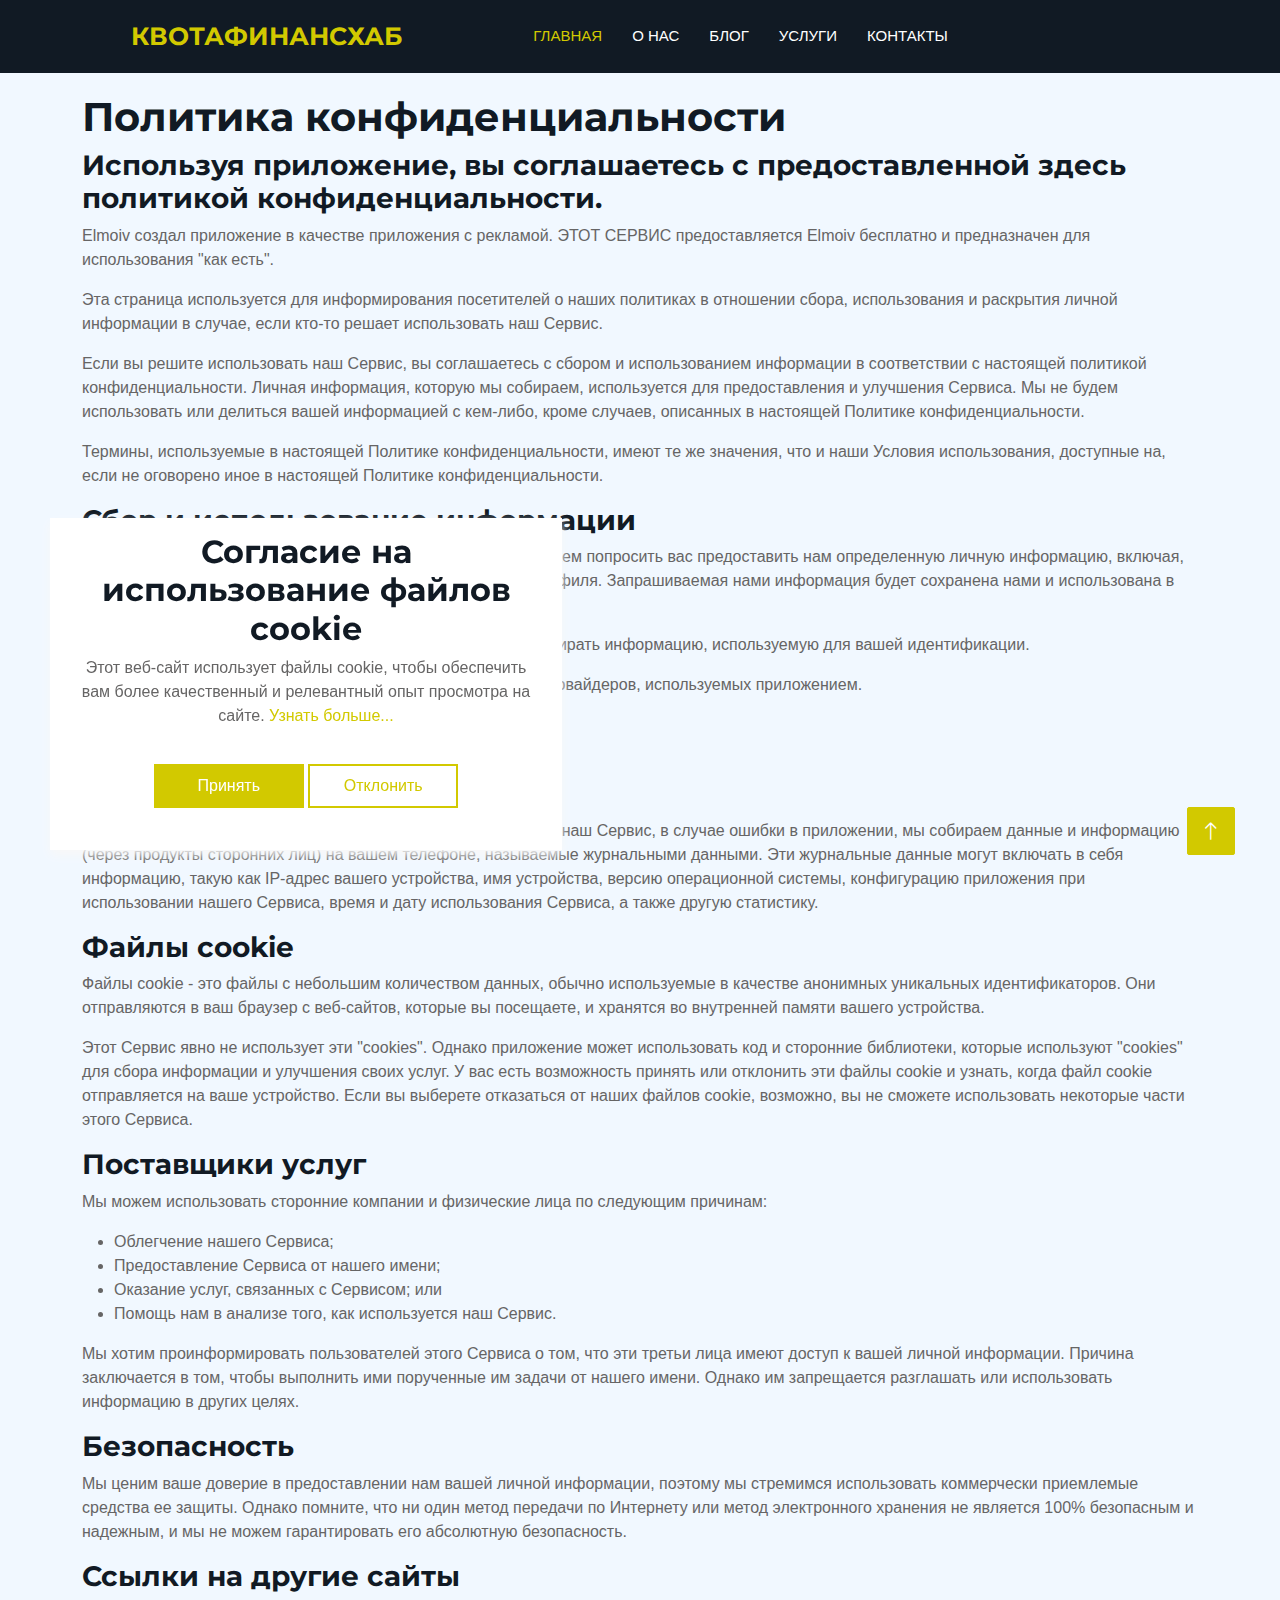
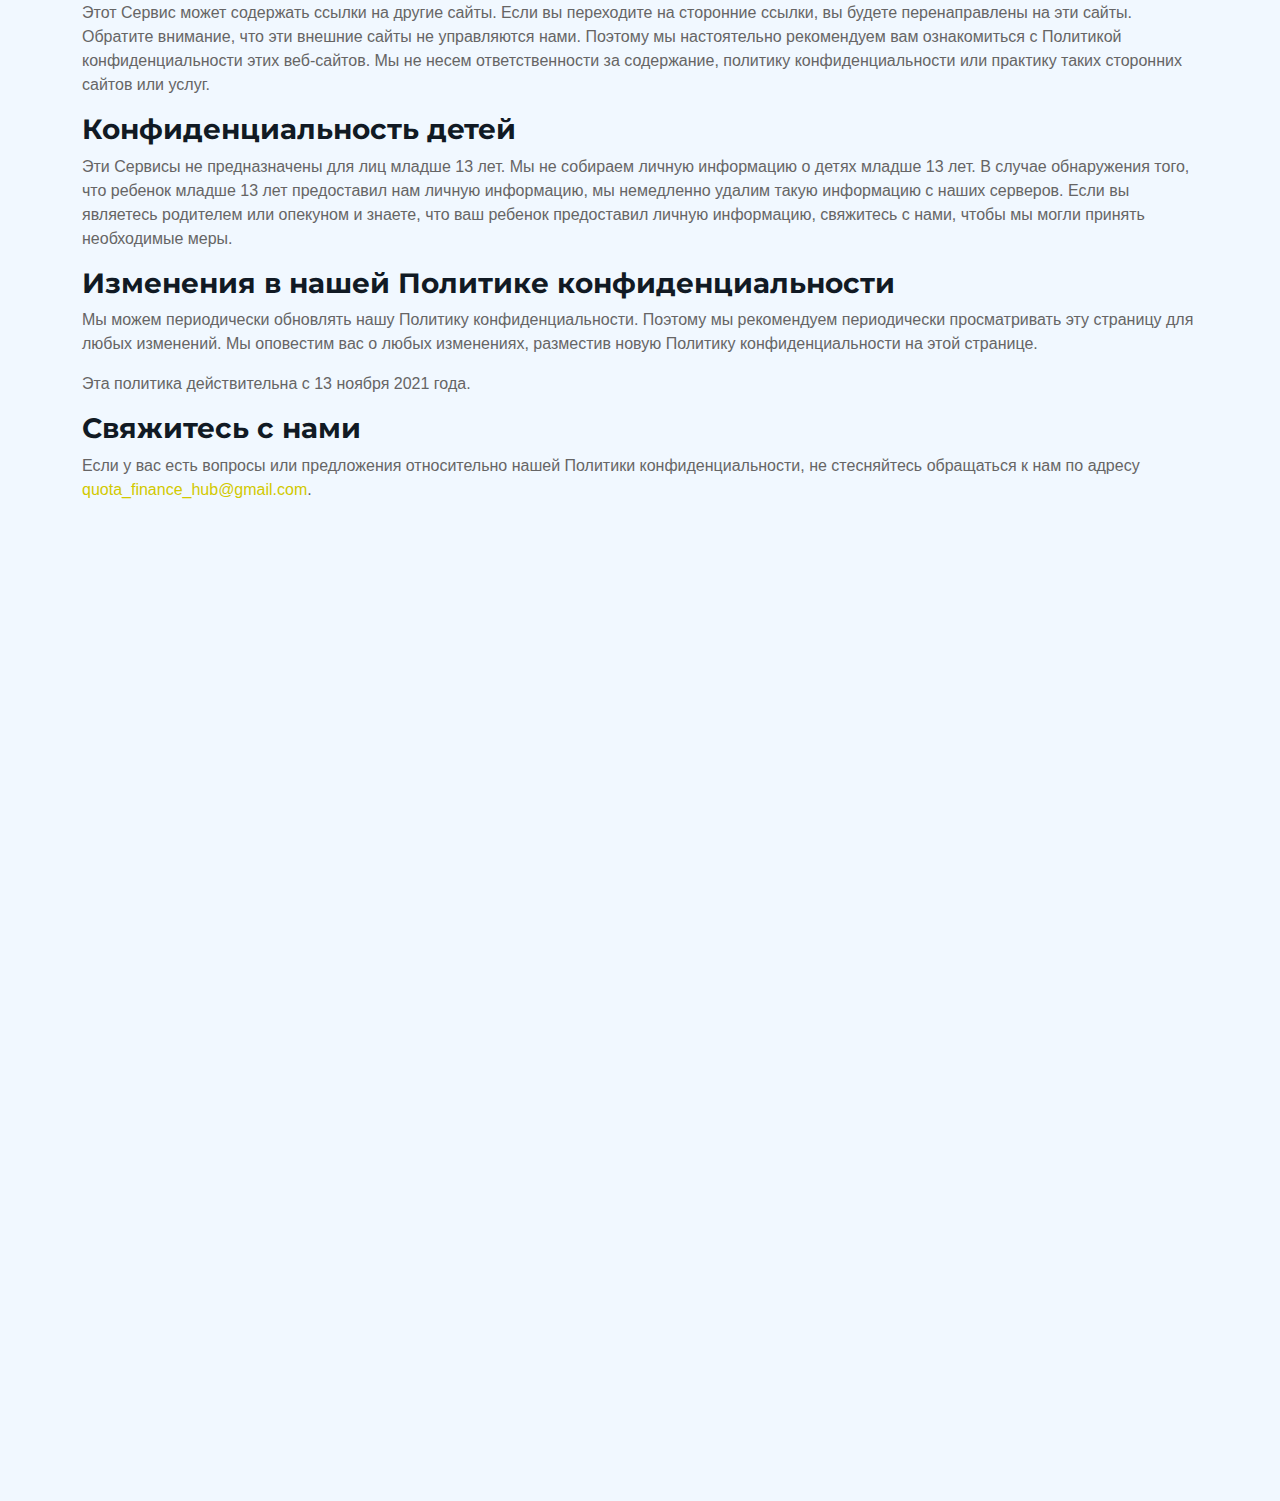
==== privacy-policy.html @ e957672d "WIP" ====
<!DOCTYPE html>
<html dir="auto" lang="en">
    <head>
        <meta charset="utf-8" />
        <title>КвотаФинансХаб</title>
        <meta content="width=device-width, initial-scale=1.0" name="viewport" />
        <meta content="" name="keywords" />
        <meta content="" name="description" />

        <!-- Favicon -->
        <link href="img/favicon.ico" rel="icon" />

        <!-- Google Web Fonts -->
        <link rel="preconnect" href="https://fonts.googleapis.com" />
        <link rel="preconnect" href="https://fonts.gstatic.com" crossorigin />
        <link
            href="https://fonts.googleapis.com/css2?family=Heebo:wght@400;500;600;700&family=Montserrat:wght@400;500;600;700&display=swap"
            rel="stylesheet"
        />

        <!-- Icon Font Stylesheet -->
        <link
            href="https://cdnjs.cloudflare.com/ajax/libs/font-awesome/5.10.0/css/all.min.css"
            rel="stylesheet"
        />
        <link
            href="https://cdn.jsdelivr.net/npm/bootstrap-icons@1.4.1/font/bootstrap-icons.css"
            rel="stylesheet"
        />

        <!-- Libraries Stylesheet -->
        <link href="lib/animate/animate.min.css" rel="stylesheet" />
        <link
            href="lib/owlcarousel/assets/owl.carousel.min.css"
            rel="stylesheet"
        />
        <link
            href="lib/tempusdominus/css/tempusdominus-bootstrap-4.min.css"
            rel="stylesheet"
        />

        <!-- Customized Bootstrap Stylesheet -->
        <link href="css/bootstrap.min.css" rel="stylesheet" />

        <!-- Template Stylesheet -->
        <link href="css/style.css" rel="stylesheet" />
    </head>

    <body>
        <!-- Spinner Start -->
        <div
            id="spinner"
            class="show bg-white position-fixed translate-middle w-100 vh-100 top-50 start-50 d-flex align-items-center justify-content-center"
        >
            <div
                class="spinner-border text-primary"
                style="width: 3rem; height: 3rem"
                role="status"
            >
                <span class="sr-only">Loading...</span>
            </div>
        </div>
        <!-- Spinner End -->

        <!-- Header Start -->
        <div class="container-fluid bg-dark px-0">
            <div class="row gx-0">
                <div class="col-lg-5 bg-dark d-none d-lg-block">
                    <a
                        href="index.html"
                        class="navbar-brand w-100 h-100 m-0 p-0 d-flex align-items-center justify-content-center"
                    >
                        <h1
                            style="font-size: 25px"
                            class="m-0 text-primary text-uppercase"
                        >
                            КвотаФинансХаб
                        </h1>
                    </a>
                </div>
                <div class="col-lg-7">
                    <nav
                        class="navbar navbar-expand-lg bg-dark navbar-dark p-3 p-lg-0"
                    >
                        <a
                            href="index.html"
                            class="navbar-brand d-block d-lg-none"
                        >
                            <h1 class="m-0 text-primary text-uppercase">
                                КвотаФинансХаб
                            </h1>
                        </a>
                        <button
                            type="button"
                            class="navbar-toggler"
                            data-bs-toggle="collapse"
                            data-bs-target="#navbarCollapse"
                        >
                            <span class="navbar-toggler-icon"></span>
                        </button>
                        <div
                            class="collapse navbar-collapse justify-content-between"
                            id="navbarCollapse"
                        >
                            <div class="navbar-nav mr-auto py-0">
                                <a
                                    href="index.html"
                                    class="nav-item nav-link active"
                                    >Главная</a
                                >
                                <a
                                    href="index.html#about"
                                    class="nav-item nav-link"
                                    >О Нас</a
                                >
                                <a
                                    href="index.html#blog"
                                    class="nav-item nav-link"
                                    >Блог</a
                                >
                                <a
                                    href="index.html#service"
                                    class="nav-item nav-link"
                                    >Услуги</a
                                >
                                <a
                                    href="index.html#contact"
                                    class="nav-item nav-link"
                                    >Контакты</a
                                >
                            </div>
                        </div>
                    </nav>
                </div>
            </div>
        </div>
        <!-- Header End -->

        <main>
            <article
                style="margin-bottom: 120px"
                class="container additional-wrapper"
            >
                <div class="page__content" style="padding: 20px 0px">
                    <h1 style="text-align: left" class="page__title">
                        Политика конфиденциальности
                    </h1>
                    <h3
                        id="by-using-the-redvid-app-you-agree-to-the-privacy-policy-given-here"
                    >
                        Используя приложение, вы соглашаетесь с предоставленной
                        здесь политикой конфиденциальности.
                    </h3>
                    <p>
                        Elmoiv создал приложение в качестве приложения с
                        рекламой. ЭТОТ СЕРВИС предоставляется Elmoiv бесплатно и
                        предназначен для использования "как есть".
                    </p>
                    <p>
                        Эта страница используется для информирования посетителей
                        о наших политиках в отношении сбора, использования и
                        раскрытия личной информации в случае, если кто-то решает
                        использовать наш Сервис.
                    </p>
                    <p>
                        Если вы решите использовать наш Сервис, вы соглашаетесь
                        с сбором и использованием информации в соответствии с
                        настоящей политикой конфиденциальности. Личная
                        информация, которую мы собираем, используется для
                        предоставления и улучшения Сервиса. Мы не будем
                        использовать или делиться вашей информацией с кем-либо,
                        кроме случаев, описанных в настоящей Политике
                        конфиденциальности.
                    </p>
                    <p>
                        Термины, используемые в настоящей Политике
                        конфиденциальности, имеют те же значения, что и наши
                        Условия использования, доступные на, если не оговорено
                        иное в настоящей Политике конфиденциальности.
                    </p>
                    <h3
                        style="text-align: left"
                        id="information-collection-and-use"
                    >
                        Сбор и использование информации
                    </h3>
                    <p>
                        Для лучшего опыта при использовании нашего Сервиса мы
                        можем попросить вас предоставить нам определенную личную
                        информацию, включая, но не ограничиваясь, имя,
                        электронную почту, фотографию профиля. Запрашиваемая
                        нами информация будет сохранена нами и использована в
                        соответствии с настоящей политикой конфиденциальности.
                    </p>
                    <p>
                        Приложение использует сторонние сервисы, которые могут
                        собирать информацию, используемую для вашей
                        идентификации.
                    </p>
                    <p>
                        Ссылки на политику конфиденциальности сторонних
                        сервис-провайдеров, используемых приложением.
                    </p>
                    <ul>
                        <li>
                            <a href="https://www.google.com/policies/privacy/"
                                >Службы Google Play</a
                            >
                        </li>
                        <li>
                            <a
                                href="https://support.google.com/admob/answer/6128543?hl=en"
                                >AdMob</a
                            >
                        </li>
                    </ul>
                    <h3 style="text-align: left" id="log-data">
                        Журнальные данные
                    </h3>
                    <p>
                        Мы хотим сообщить вам, что каждый раз, когда вы
                        используете наш Сервис, в случае ошибки в приложении, мы
                        собираем данные и информацию (через продукты сторонних
                        лиц) на вашем телефоне, называемые журнальными данными.
                        Эти журнальные данные могут включать в себя информацию,
                        такую как IP-адрес вашего устройства, имя устройства,
                        версию операционной системы, конфигурацию приложения при
                        использовании нашего Сервиса, время и дату использования
                        Сервиса, а также другую статистику.
                    </p>
                    <h3 style="text-align: left" id="cookies">Файлы cookie</h3>
                    <p>
                        Файлы cookie - это файлы с небольшим количеством данных,
                        обычно используемые в качестве анонимных уникальных
                        идентификаторов. Они отправляются в ваш браузер с
                        веб-сайтов, которые вы посещаете, и хранятся во
                        внутренней памяти вашего устройства.
                    </p>
                    <p>
                        Этот Сервис явно не использует эти "cookies". Однако
                        приложение может использовать код и сторонние
                        библиотеки, которые используют "cookies" для сбора
                        информации и улучшения своих услуг. У вас есть
                        возможность принять или отклонить эти файлы cookie и
                        узнать, когда файл cookie отправляется на ваше
                        устройство. Если вы выберете отказаться от наших файлов
                        cookie, возможно, вы не сможете использовать некоторые
                        части этого Сервиса.
                    </p>
                    <h3 style="text-align: left" id="service-providers">
                        Поставщики услуг
                    </h3>
                    <p>
                        Мы можем использовать сторонние компании и физические
                        лица по следующим причинам:
                    </p>
                    <ul>
                        <li>Облегчение нашего Сервиса;</li>
                        <li>Предоставление Сервиса от нашего имени;</li>
                        <li>Оказание услуг, связанных с Сервисом; или</li>
                        <li>
                            Помощь нам в анализе того, как используется наш
                            Сервис.
                        </li>
                    </ul>
                    <p>
                        Мы хотим проинформировать пользователей этого Сервиса о
                        том, что эти третьи лица имеют доступ к вашей личной
                        информации. Причина заключается в том, чтобы выполнить
                        ими порученные им задачи от нашего имени. Однако им
                        запрещается разглашать или использовать информацию в
                        других целях.
                    </p>
                    <h3 style="text-align: left" id="security">Безопасность</h3>
                    <p>
                        Мы ценим ваше доверие в предоставлении нам вашей личной
                        информации, поэтому мы стремимся использовать
                        коммерчески приемлемые средства ее защиты. Однако
                        помните, что ни один метод передачи по Интернету или
                        метод электронного хранения не является 100% безопасным
                        и надежным, и мы не можем гарантировать его абсолютную
                        безопасность.
                    </p>
                    <h3 style="text-align: left" id="links-to-other-sites">
                        Ссылки на другие сайты
                    </h3>
                    <p>
                        Этот Сервис может содержать ссылки на другие сайты. Если
                        вы переходите на сторонние ссылки, вы будете
                        перенаправлены на эти сайты. Обратите внимание, что эти
                        внешние сайты не управляются нами. Поэтому мы
                        настоятельно рекомендуем вам ознакомиться с Политикой
                        конфиденциальности этих веб-сайтов. Мы не несем
                        ответственности за содержание, политику
                        конфиденциальности или практику таких сторонних сайтов
                        или услуг.
                    </p>
                    <h3 style="text-align: left" id="childrens-privacy">
                        Конфиденциальность детей
                    </h3>
                    <p>
                        Эти Сервисы не предназначены для лиц младше 13 лет. Мы
                        не собираем личную информацию о детях младше 13 лет. В
                        случае обнаружения того, что ребенок младше 13 лет
                        предоставил нам личную информацию, мы немедленно удалим
                        такую информацию с наших серверов. Если вы являетесь
                        родителем или опекуном и знаете, что ваш ребенок
                        предоставил личную информацию, свяжитесь с нами, чтобы
                        мы могли принять необходимые меры.
                    </p>
                    <h3
                        style="text-align: left"
                        id="changes-to-this-privacy-policy"
                    >
                        Изменения в нашей Политике конфиденциальности
                    </h3>
                    <p>
                        Мы можем периодически обновлять нашу Политику
                        конфиденциальности. Поэтому мы рекомендуем периодически
                        просматривать эту страницу для любых изменений. Мы
                        оповестим вас о любых изменениях, разместив новую
                        Политику конфиденциальности на этой странице.
                    </p>
                    <p>Эта политика действительна с 13 ноября 2021 года.</p>
                    <h3 style="text-align: left" id="contact-us">
                        Свяжитесь с нами
                    </h3>
                    <p>
                        Если у вас есть вопросы или предложения относительно
                        нашей Политики конфиденциальности, не стесняйтесь
                        обращаться к нам по адресу
                        <a href="mailto:quota_finance_hub@gmail.com"
                            >quota_finance_hub@gmail.com</a
                        >.
                    </p>
                </div>
            </article>
        </main>
        <!-- Footer Start -->
        <div
            class="container-fluid bg-dark text-light footer wow fadeIn"
            data-wow-delay="0.1s"
        >
            <div class="container pb-5">
                <div class="row g-5">
                    <div class="col-md-12 col-lg-12">
                        <h2 style="color: #d2c900" class="text-center mb-1">
                            КвотаФинансХаб
                        </h2>
                        <p class="mb-4 text-center">
                            Если у вас есть вопросы, предложения или вам
                            требуется дополнительная информация о наших услугах
                            в сфере финансовых услуг, не стесняйтесь обращаться
                            к нам.
                        </p>
                        <form>
                            <div class="row g-3">
                                <div class="col-md-6 col-lg-8 col-sm-12">
                                    <div class="form-floating">
                                        <input
                                            type="email"
                                            class="form-control"
                                            id="email"
                                            placeholder="Your Email"
                                            style="color: black"
                                        />
                                        <label for="email">Ваш Email</label>
                                        <div
                                            id="result"
                                            style="color: red"
                                        ></div>
                                    </div>
                                </div>
                                <div class="col-lg-4 col-md-6 col-sm-12">
                                    <button
                                        style="border: 2px solid #d2c900"
                                        id="submit"
                                        onclick="sendForm()"
                                        class="btn btn-primary w-100 py-3"
                                        type="submit"
                                    >
                                        Отправить электронную почту
                                    </button>
                                </div>
                            </div>
                        </form>
                    </div>
                    <div class="col-md-4 col-lg-3">
                        <div class="bg-primary rounded p-4">
                            <h3>О нас</h3>
                            <p class="text-white mb-0">
                                Надежный партнер в финансовом консультировании.
                                Ваши успехи - наша цель.
                            </p>
                        </div>
                    </div>
                    <div class="col-md-4 col-lg-3">
                        <h6
                            class="section-title text-start text-primary text-uppercase mb-4"
                        >
                            Контакты
                        </h6>
                        <p class="mb-2">
                            <i class="fa fa-map-marker-alt me-3"></i>815 55
                            Gresham St, London EC2V 7EL, UK
                        </p>
                        <p class="mb-2">
                            <i class="fa fa-phone-alt me-3"></i>+442039382000
                        </p>
                        <p class="mb-2">
                            <i class="fa fa-phone-alt me-3"></i>+442071314021
                        </p>
                        <p class="mb-2">
                            <i class="fa fa-envelope me-3"></i
                            >quota_finance_hub@gmail.com
                        </p>
                    </div>
                    <div class="col-md-4 col-lg-3">
                        <div class="row gy-5 g-4">
                            <div class="col-md-6">
                                <h6
                                    class="section-title text-start text-primary text-uppercase mb-4"
                                >
                                    Компания
                                </h6>
                                <a class="btn btn-link" href="index.html"
                                    >Главная</a
                                >
                                <a class="btn btn-link" href="#contact"
                                    >Свяжитесь с нами</a
                                >

                                <a class="btn btn-link" href="terms-of-use.html"
                                    >Условия и положения</a
                                >
                            </div>
                        </div>
                    </div>
                    <div class="col-md-4 col-lg-3">
                        <div class="row gy-5 g-4">
                            <div class="col-md-6">
                                <h6
                                    class="section-title text-start text-primary text-uppercase mb-4"
                                >
                                    График
                                </h6>
                                <p>Понедельник - Субота:</p>
                                <span>Открыто с 9:00 до 20:00</span>
                            </div>
                        </div>
                    </div>
                    <hr />
                    <div class="col-lg-12 col-md-12 text-center">
                        Инвестирование в финансовые рынки, включая криптовалюты,
                        трейдинг и другие инвестиционные инструменты, всегда
                        сопряжено с определёнными рисками. Понимание этих рисков
                        является ключевым моментом для успешного управления
                        вашими финансами и минимизации потенциальных потерь. На
                        финансовых рынках часто происходят значительные
                        колебания цен, что может привести к непредсказуемым
                        изменениям в стоимости ваших инвестиций. Криптовалюты
                        особенно подвержены высоким уровням волатильности, что
                        может как увеличить, так и уменьшить ваши доходы за
                        короткий период времени. Трейдинг также несёт в себе
                        риски, связанные с быстрыми изменениями на рынках и
                        потенциальными техническими сбоями. Неправильное
                        управление рисками может привести к значительным
                        потерям. Поэтому важно не только иметь чёткую стратегию,
                        но и быть готовым к различным сценариям развития
                        событий.
                    </div>
                </div>
            </div>
        </div>
        <!-- Footer End -->

        <!-- Cookie banner -->
        <div class="cookie-wrapper show">
            <div>
                <i class="bx bx-cookie"></i>
                <h2 style="text-align: center">
                    Согласие на использование файлов cookie
                </h2>
            </div>
            <div class="data">
                <p>
                    Этот веб-сайт использует файлы cookie, чтобы обеспечить вам
                    более качественный и релевантный опыт просмотра на сайте.
                    <a href="#">Узнать больше...</a>
                </p>
            </div>

            <div class="buttons">
                <button class="cookie-button" id="acceptBtn">Принять</button>
                <button class="cookie-button" id="declineBtn">Отклонить</button>
            </div>
        </div>
        <!-- End Cookie banner -->

        <!-- Back to Top -->
        <a href="#" class="btn btn-lg btn-primary btn-lg-square back-to-top"
            ><i class="bi bi-arrow-up"></i
        ></a>

        <!-- JavaScript Libraries -->
        <script src="https://code.jquery.com/jquery-3.4.1.min.js"></script>
        <script src="https://cdn.jsdelivr.net/npm/bootstrap@5.0.0/dist/js/bootstrap.bundle.min.js"></script>
        <script src="lib/wow/wow.min.js"></script>
        <script src="lib/easing/easing.min.js"></script>
        <script src="lib/waypoints/waypoints.min.js"></script>
        <script src="lib/counterup/counterup.min.js"></script>
        <script src="lib/owlcarousel/owl.carousel.min.js"></script>
        <script src="lib/tempusdominus/js/moment.min.js"></script>
        <script src="lib/tempusdominus/js/moment-timezone.min.js"></script>
        <script src="lib/tempusdominus/js/tempusdominus-bootstrap-4.min.js"></script>

        <!-- Template Javascript -->
        <script src="js/main.js"></script>
        <script src="js/cookiebanner.js"></script>
        <script src="js/contact-form.js"></script>
    </body>
</html>
---- css/style.css ----
/********** Template CSS **********/
:root {
    --primary: #d2c900;
    --light: #f1f8ff;
    --dark: #111a24;
}

.fw-medium {
    font-weight: 500 !important;
}

.fw-semi-bold {
    font-weight: 600 !important;
}

.back-to-top {
    position: fixed;
    display: none;
    right: 45px;
    bottom: 45px;
    z-index: 99;
}

/*** Spinner ***/
#spinner {
    opacity: 0;
    visibility: hidden;
    transition: opacity 0.5s ease-out, visibility 0s linear 0.5s;
    z-index: 99999;
}

#spinner.show {
    transition: opacity 0.5s ease-out, visibility 0s linear 0s;
    visibility: visible;
    opacity: 1;
}

/*** Button ***/
.btn {
    font-weight: 500;
    text-transform: uppercase;
    transition: 0.5s;
}

.btn.btn-primary,
.btn.btn-secondary {
    color: #ffffff;
}

.btn-square {
    width: 38px;
    height: 38px;
}

.btn-sm-square {
    width: 32px;
    height: 32px;
}

.btn-lg-square {
    width: 48px;
    height: 48px;
}

.btn-square,
.btn-sm-square,
.btn-lg-square {
    padding: 0;
    display: flex;
    align-items: center;
    justify-content: center;
    font-weight: normal;
    border-radius: 2px;
}

/*** Navbar ***/
.navbar-dark .navbar-nav .nav-link {
    margin-right: 30px;
    padding: 25px 0;
    color: #ffffff;
    font-size: 15px;
    text-transform: uppercase;
    outline: none;
}

.navbar-dark .navbar-nav .nav-link:hover,
.navbar-dark .navbar-nav .nav-link.active {
    color: var(--primary);
}

@media (max-width: 991.98px) {
    .navbar-dark .navbar-nav .nav-link {
        margin-right: 0;
        padding: 10px 0;
    }
}

/*** Header ***/
.carousel-caption {
    top: 0;
    left: 0;
    right: 0;
    bottom: 0;
    background: rgba(15, 23, 43, 0.7);
    z-index: 1;
}

.carousel-control-prev,
.carousel-control-next {
    width: 10%;
}

.carousel-control-prev-icon,
.carousel-control-next-icon {
    width: 3rem;
    height: 3rem;
}

@media (max-width: 768px) {
    #header-carousel .carousel-item {
        position: relative;
        min-height: 450px;
    }

    #header-carousel .carousel-item img {
        position: absolute;
        width: 100%;
        height: 100%;
        object-fit: cover;
    }
}

.page-header {
    background-position: center center;
    background-repeat: no-repeat;
    background-size: cover;
}

.page-header-inner {
    background: rgba(15, 23, 43, 0.7);
}

.breadcrumb-item + .breadcrumb-item::before {
    color: var(--light);
}

.booking {
    position: relative;
    margin-top: -100px !important;
    z-index: 1;
}

/*** Section Title ***/
.section-title {
    position: relative;
    display: inline-block;
}

.section-title::before {
    position: absolute;
    content: '';
    width: 45px;
    height: 2px;
    top: 50%;
    left: -55px;
    margin-top: -1px;
    background: var(--primary);
}

.section-title::after {
    position: absolute;
    content: '';
    width: 45px;
    height: 2px;
    top: 50%;
    right: -55px;
    margin-top: -1px;
    background: var(--primary);
}

.section-title.text-start::before,
.section-title.text-end::after {
    display: none;
}

/*** Service ***/
.service-item {
    height: 420px;
    padding: 30px;
    display: flex;
    flex-direction: column;
    justify-content: center;
    text-align: center;
    background: #ffffff;
    box-shadow: 0 0 45px rgba(0, 0, 0, 0.08);
    transition: 0.5s;
}

.service-item:hover {
    background: var(--primary);
}

.service-item .service-icon {
    margin: 0 auto 30px auto;
    width: 65px;
    height: 65px;
    transition: 0.5s;
}

.service-item i,
.service-item h5,
.service-item p {
    transition: 0.5s;
}

.service-item:hover i,
.service-item:hover h5,
.service-item:hover p {
    color: #ffffff !important;
}

/*** Youtube Video ***/
.video {
    position: relative;
    height: 100%;
    min-height: 500px;
    background: linear-gradient(rgba(15, 23, 43, 0.1), rgba(15, 23, 43, 0.1)),
        url(../img/video.jpg);
    background-position: center center;
    background-repeat: no-repeat;
    background-size: cover;
}

.video .btn-play img {
    position: relative;
    z-index: 3;
    max-width: 100%;
    width: auto;
    height: auto;
}

.video .btn-play span {
    display: block;
    position: relative;
    z-index: 3;
    width: 0;
    height: 0;
    border-left: 32px solid var(--dark);
    border-top: 22px solid transparent;
    border-bottom: 22px solid transparent;
}

@keyframes pulse-border {
    0% {
        transform: translateX(-50%) translateY(-50%) translateZ(0) scale(1);
        opacity: 1;
    }

    100% {
        transform: translateX(-50%) translateY(-50%) translateZ(0) scale(1.5);
        opacity: 0;
    }
}

#videoModal {
    z-index: 99999;
}

#videoModal .modal-dialog {
    position: relative;
    max-width: 800px;
    margin: 60px auto 0 auto;
}

#videoModal .modal-body {
    position: relative;
    padding: 0px;
}

#videoModal .close {
    position: absolute;
    width: 30px;
    height: 30px;
    right: 0px;
    top: -30px;
    z-index: 999;
    font-size: 30px;
    font-weight: normal;
    color: #ffffff;
    background: #000000;
    opacity: 1;
}

/*** Testimonial ***/
.testimonial {
    background: linear-gradient(rgba(15, 23, 43, 0.7), rgba(15, 23, 43, 0.7)),
        url(../img/carousel-2.jpg);
    background-position: center center;
    background-repeat: no-repeat;
    background-size: cover;
}

.testimonial-carousel {
    padding-left: 65px;
    padding-right: 65px;
}

.testimonial-carousel .testimonial-item {
    padding: 30px;
}

.testimonial-item img {
    object-fit: cover;
}

.testimonial-carousel .owl-nav {
    position: absolute;
    width: 100%;
    height: 40px;
    top: calc(50% - 20px);
    left: 0;
    display: flex;
    justify-content: space-between;
    z-index: 1;
}

.testimonial-carousel .owl-nav .owl-prev,
.testimonial-carousel .owl-nav .owl-next {
    position: relative;
    width: 40px;
    height: 40px;
    display: flex;
    align-items: center;
    justify-content: center;
    color: #ffffff;
    background: var(--primary);
    border-radius: 2px;
    font-size: 18px;
    transition: 0.5s;
}

.testimonial-carousel .owl-nav .owl-prev:hover,
.testimonial-carousel .owl-nav .owl-next:hover {
    color: var(--primary);
    background: #ffffff;
}

/*** Team ***/
.team-item,
.team-item .bg-primary,
.team-item .bg-primary i {
    transition: 0.5s;
}

.team-item:hover {
    border-color: var(--secondary) !important;
}

.team-item:hover .bg-primary {
    background: var(--secondary) !important;
}

.team-item:hover .bg-primary i {
    color: var(--secondary) !important;
}

/*** Footer ***/
.newsletter {
    position: relative;
    z-index: 1;
}

.footer {
    position: relative;
    margin-top: -110px;
    padding-top: 180px;
}

.footer .btn.btn-social {
    margin-right: 5px;
    width: 35px;
    height: 35px;
    display: flex;
    align-items: center;
    justify-content: center;
    color: var(--light);
    border: 1px solid #ffffff;
    border-radius: 35px;
    transition: 0.3s;
}

.footer .btn.btn-social:hover {
    color: var(--primary);
}

.footer .btn.btn-link {
    display: block;
    margin-bottom: 5px;
    padding: 0;
    text-align: left;
    color: #ffffff;
    font-size: 15px;
    font-weight: normal;
    text-transform: capitalize;
    transition: 0.3s;
}

.footer .btn.btn-link::before {
    position: relative;
    content: '\f105';
    font-family: 'Font Awesome 5 Free';
    font-weight: 900;
    margin-right: 10px;
}

.footer .btn.btn-link:hover {
    letter-spacing: 1px;
    box-shadow: none;
}

.footer .copyright {
    padding: 25px 0;
    font-size: 15px;
    border-top: 1px solid rgba(256, 256, 256, 0.1);
}

.footer .copyright a {
    color: var(--light);
}

.footer .footer-menu a {
    margin-right: 15px;
    padding-right: 15px;
    border-right: 1px solid rgba(255, 255, 255, 0.3);
}

.footer .footer-menu a:last-child {
    margin-right: 0;
    padding-right: 0;
    border-right: none;
}
/* Google Fonts - Poppins */
@import url('https://fonts.googleapis.com/css2?family=Poppins:wght@300;400;500;600&display=swap');

.cookie-wrapper {
    position: fixed;
    bottom: 50px;
    left: 50px;
    width: 40%;
    background: #fff;
    padding: 15px 25px 22px;
    transition: right 0.3s ease;
    box-shadow: 0 5px 10px rgb(248, 248, 248);
    z-index: 999;
    @media (max-width: 600px) {
        width: 100%;
    }
}

@media (max-width: 700px) {
    .cookie-wrapper {
        width: 100%;
        bottom: 0px;
        left: 0px;
    }
}
.cookie-wrapper .show {
    right: 20px;
}

.hidden {
    display: none;
}
header i {
    color: #d2c900;
    font-size: 32px;
    text-align: center;
}
header h2 {
    color: #d2c900;
    font-weight: 500;
    text-align: center;
}
.data {
    text-align: center;
}
.data p a {
    color: #d2c900;
    text-decoration: none;
    text-align: center !important;
}
.data p a:hover {
    text-decoration: underline;
}
.buttons {
    padding: 20px 0px;
    text-align: center;
}
.buttons .cookie-button {
    border: 2px solid #d2c900;
    color: #fff;
    padding: 8px 0;
    background: #d2c900;
    cursor: pointer;
    width: calc(100% / 2 - 10px);
    transition: all 0.5s ease;
    max-width: 150px;
    border-radius: 0;
}
.buttons #acceptBtn:hover {
    background-color: transparent;
    color: #d2c900;
}
#declineBtn {
    background-color: #fff;
    color: #d2c900;
}
#declineBtn:hover {
    background-color: #d2c900;
    color: #fff;
}
/* Footer Style */

/* QUIZ STYLES */

.quiz-container {
}

.quiz-wrapper {
    height: 1100px;
    margin-bottom: 50px;
}

.quiz-content {
    position: relative;
    align-items: center;
    top: 50%;
    -webkit-transform: translateY(-50%);
    -ms-transform: translateY(-50%);
    transform: translateY(-50%);
    row-gap: 30px;
}

.quiz-content .title {
    color: #d2c900;
    margin-bottom: 40px;
}

.quiz-content .buttons-wrapper {
    margin: 0 auto;
}

.quiz-content .button {
    width: 200px;
}

@media (max-width: 540px) {
    .quiz-content .button:first-child {
        margin-bottom: 20px;
    }
}

.quiz-img {
    width: 100%;
    height: 500px;
    object-fit: cover;
}

.quiz-content .answers {
    justify-content: center;
    row-gap: 20px;
    column-gap: 10px;
    --bs-gutter-x: 0rem;
    padding: 0px 30px;
}

.quiz-content .answers .answer {
    margin: 0px 20px;
    padding: 20px;
    background: none;
    font-family: 'Montserrat', sans-serif;
    font-weight: 700;
    line-height: 1.2;
    color: #111a24;
}

.quiz-content .answers .answer:hover {
    background: var(--primary);
}

.quiz-content .answers .answer:hover {
    color: #fff;
}

.quiz-content .form-control {
    margin-bottom: 20px;
    padding: 15px;
}

.hide {
    display: none;
}

.show {
    display: block;
}
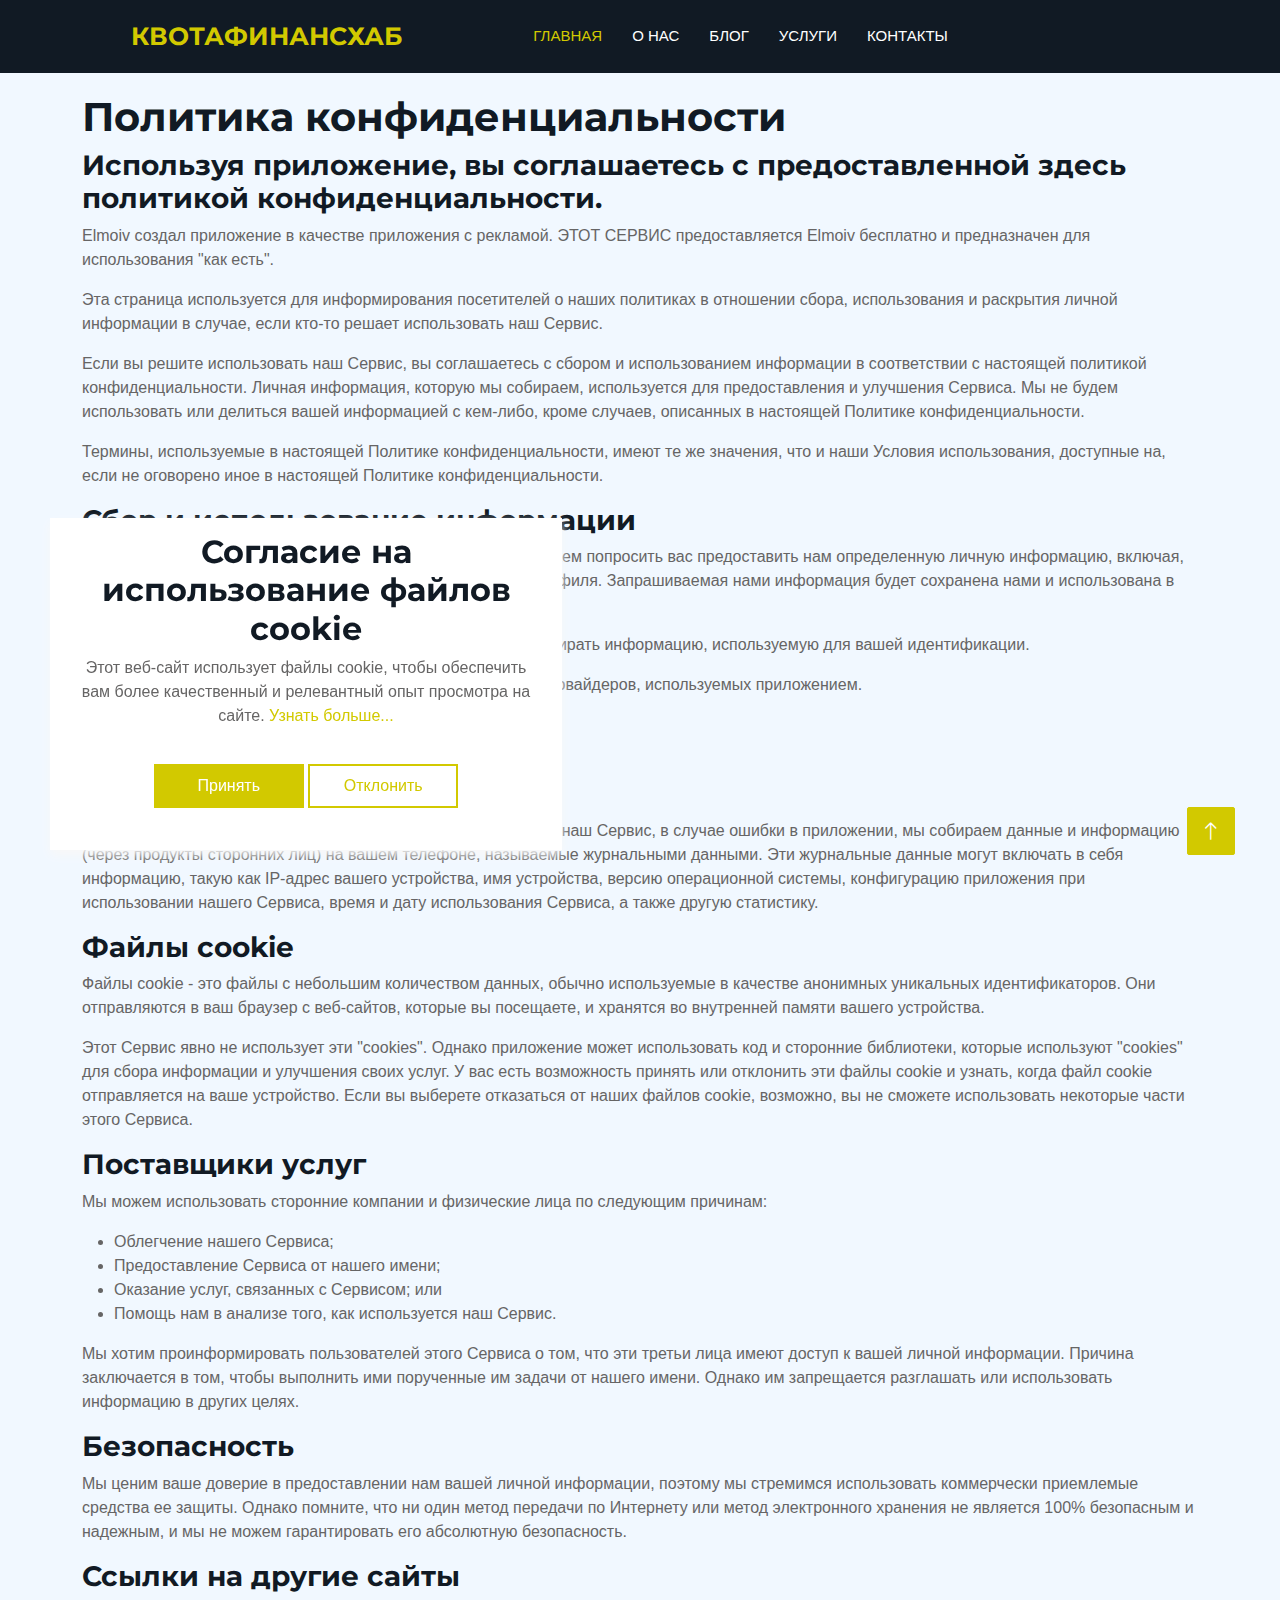
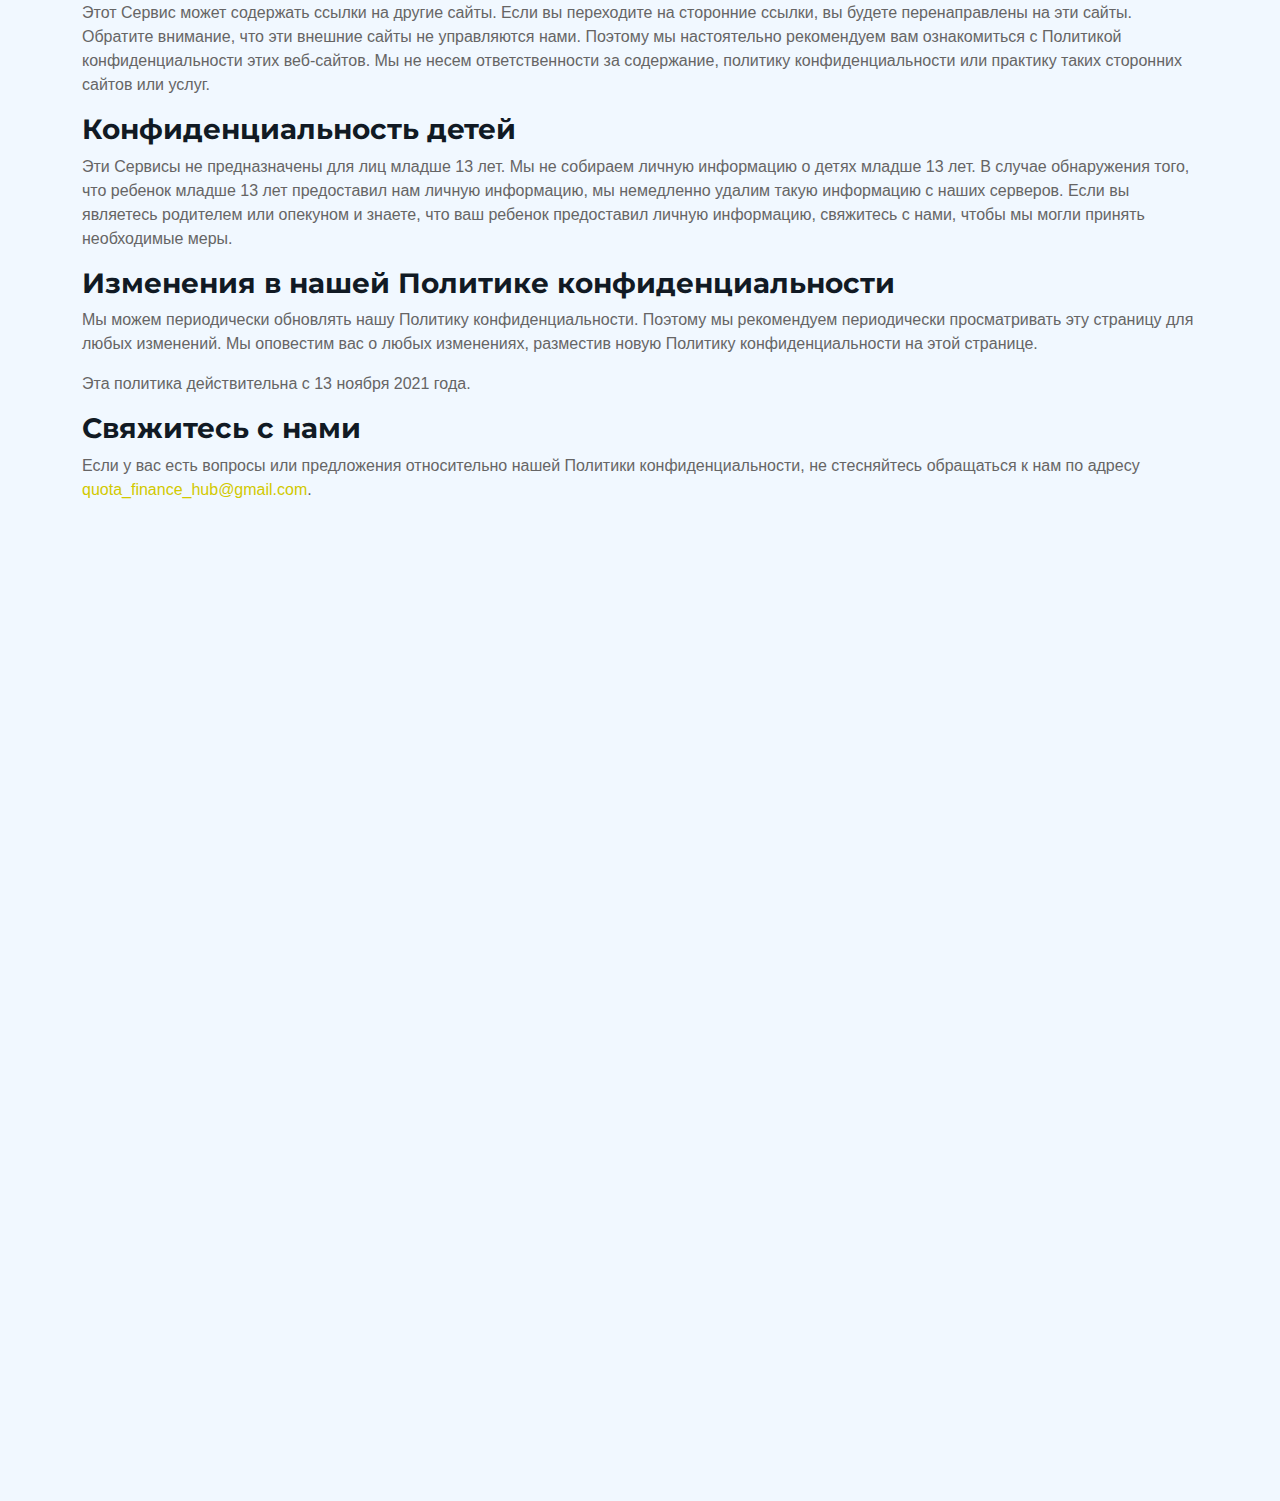
==== commit e154af8f: "WIP" ====
--- a/privacy-policy.html
+++ b/privacy-policy.html
@@ -426,7 +426,9 @@
                                 <a class="btn btn-link" href="index.html"
                                     >Главная</a
                                 >
-                                <a class="btn btn-link" href="#contact"
+                                <a
+                                    class="btn btn-link"
+                                    href="index.html#contact"
                                     >Свяжитесь с нами</a
                                 >
 
--- a/css/style.css
+++ b/css/style.css
@@ -562,7 +562,6 @@
 
 .quiz-img {
     width: 100%;
-    height: 500px;
     object-fit: cover;
 }
 
@@ -600,7 +599,3 @@
 .hide {
     display: none;
 }
-
-.show {
-    display: block;
-}
